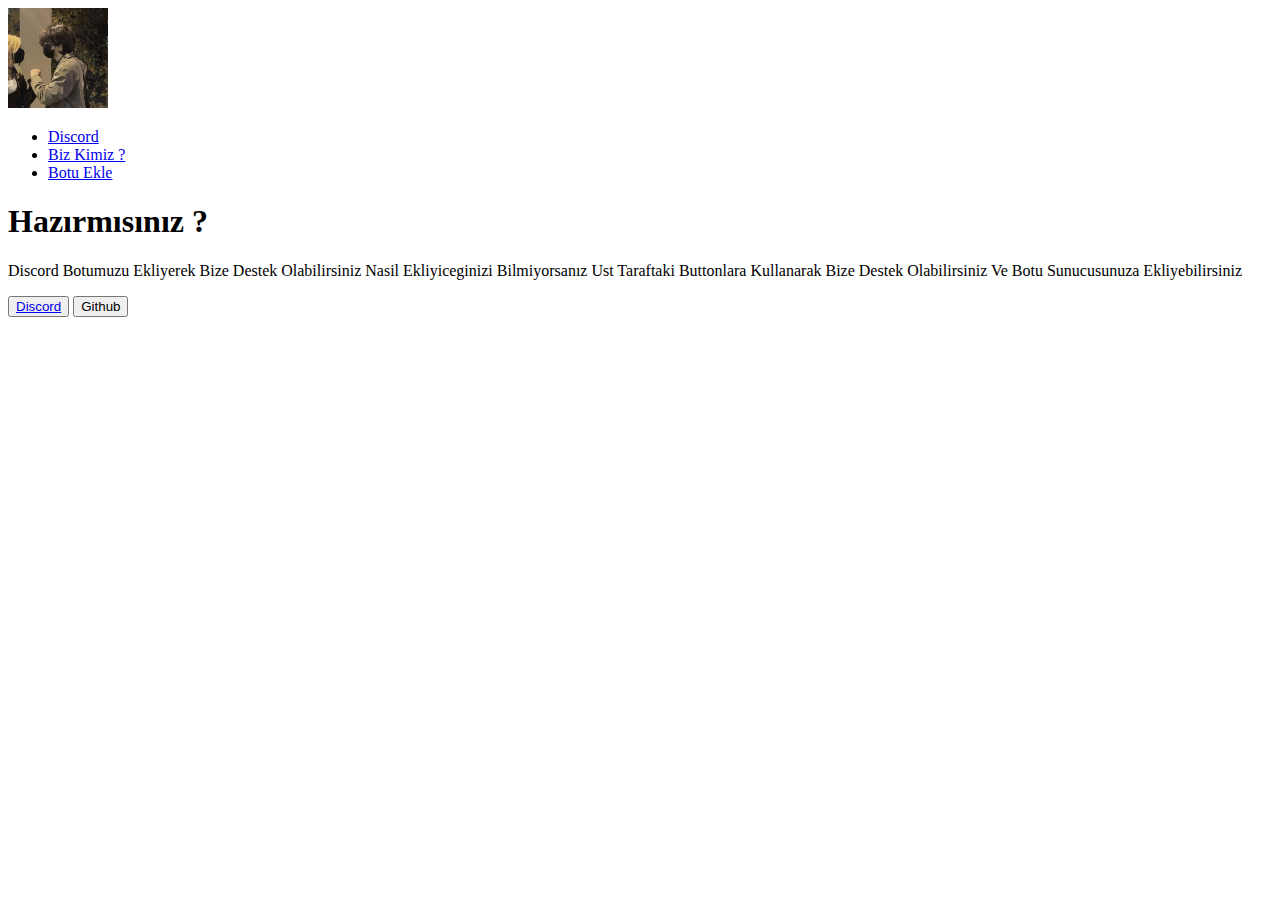
==== viantawebsite/index.html @ 2e4e5792 "Add files via upload" ====
<!DOCTYPE html>
<html lang="en">
  <head>
    <meta charset="UTF-8" />
    <meta http-equiv="X-UA-Compatible" content="IE=edge" />
    <meta name="viewport" content="width=device-width, initial-scale=1.0" />

    <link rel="stylesheet" href="/src/style.css" />
    <title>Vianta Web</title>
  </head>
  <body>
    <div class="banner">
      <div class="navbar">
        <img
          src="src/images/viantalogo.jpg"
          class="logo"
          alt="yazılım"
          width="100"
          height="100"
        />
        <ul>
          <li><a href="https://discord.gg/vianta">Discord</a></li>
          <li><a href="burayida sen yap kanka usendimaq">Biz Kimiz ?</a></li>
          <li><a href="burayabotunlinkini yaz kanka">Botu Ekle</a></li>
        </ul>
      </div>
    </div>
    <div class="content">
      <h1>Hazırmısınız ?</h1>
      <p>
        Discord Botumuzu Ekliyerek Bize Destek Olabilirsiniz Nasil
        Ekliyiceginizi Bilmiyorsanız Ust Taraftaki Buttonlara Kullanarak Bize
        Destek Olabilirsiniz Ve Botu Sunucusunuza Ekliyebilirsiniz
      </p>

      <button type="button">
        <a href="https://discord.gg/vianta" class="button"> Discord</a>
      </button>
      <button type="button">
        <a href="https://github.com/viantabu"></a> Github
      </button>
    </div>
  </body>
</html>
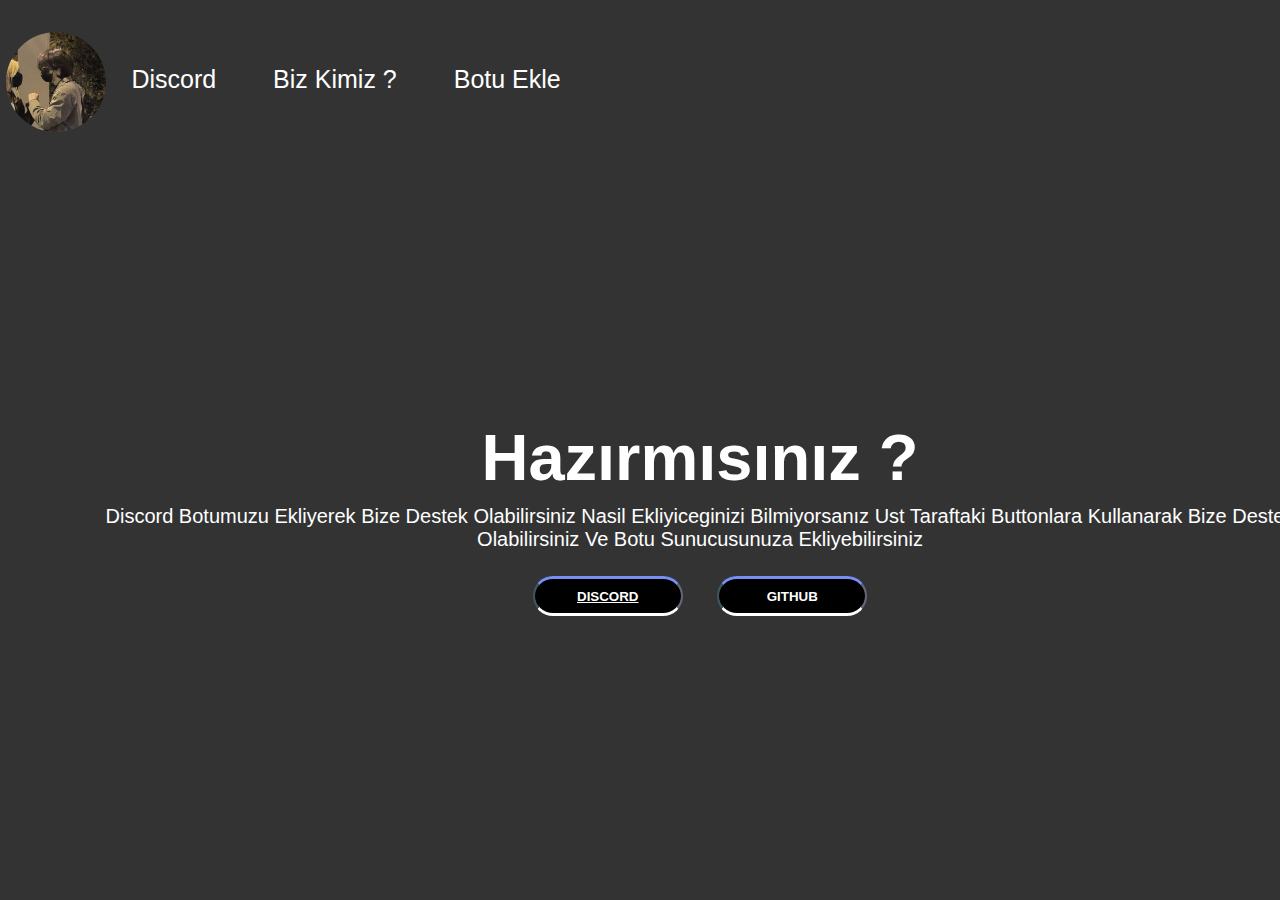
==== commit 64b123c3: "Update index.html" ====
--- a/viantawebsite/index.html
+++ b/viantawebsite/index.html
@@ -5,7 +5,7 @@
     <meta http-equiv="X-UA-Compatible" content="IE=edge" />
     <meta name="viewport" content="width=device-width, initial-scale=1.0" />
 
-    <link rel="stylesheet" href="/src/style.css" />
+    <link rel="stylesheet" href="src/style.css" />
     <title>Vianta Web</title>
   </head>
   <body>
--- a/viantawebsite/src/style.css
+++ b/viantawebsite/src/style.css
@@ -0,0 +1,119 @@
+* {
+  padding: 0;
+  margin: 0;
+  font-family: Arial, Helvetica, sans-serif;
+  color: white;
+  overflow: hidden;
+}
+
+.banner {
+  height: 100vh;
+  width: 100%;
+  background-image: linear-gradient(rgba(0, 0, 0, 0.8), rgba(0, 0, 0, 0.8)),
+    url(/src/images/yazılım.jpg);
+  background-position: center;
+  background-size: cover;
+  position: sticky;
+  overflow: hidden;
+}
+.navbar {
+  display: flex;
+  margin: auto;
+  width: 99%;
+  padding: 32px 0;
+  align-items: center;
+  font-size: 25px;
+  align-items: center;
+  position: sticky;
+  top: 0;
+  overflow: hidden;
+}
+
+.logo {
+  cursor: pointer;
+  border-radius: 50%;
+  margin: 10;
+  padding: 10;
+  align-items: center;
+}
+.navbar ul li {
+  list-style-type: none;
+  display: inline-block;
+  margin: 0 25px;
+}
+
+.navbar ul li a {
+  text-decoration: none;
+  color: #fff;
+}
+
+.content {
+  width: 100%;
+  position: absolute;
+  top: 40%;
+  margin: 30px;
+  padding: 30px;
+  display: inline-block;
+  justify-content: space-between;
+  text-align: center;
+}
+
+.content h1 {
+  font-size: 65px;
+}
+.content p {
+  font-size: 20px;
+  margin: 10px auto;
+}
+
+button {
+  color: white;
+  background-color: black;
+  width: 150px;
+  height: 40px;
+  border-radius: 35px;
+  border-bottom-color: #fff;
+  border-bottom-width: 3px;
+  border-bottom-style: solid;
+  border-top-color: #788ff5;
+  border-top-width: 3px;
+  border-top-style: solid;
+  border-right-color: rgb(103, 101, 124);
+  border-right-width: 2px;
+  border-right-style: solid;
+  border-left-color: #3d5763;
+  border-left-width: 2px;
+  border-left-style: solid;
+  text-align: center;
+  margin: 15px;
+  text-transform: uppercase;
+  cursor: pointer;
+  font-weight: 600;
+  text-decoration: none;
+}
+button:hover {
+  color: greenyellow;
+  background-color: black;
+  width: 150px;
+  height: 40px;
+  border-radius: 35px;
+  border-bottom-color: #fff;
+  border-bottom-width: 3px;
+  border-bottom-style: solid;
+  border-top-color: #788ff5;
+  border-top-width: 3px;
+  border-top-style: solid;
+  border-right-color: rgb(103, 101, 124);
+  border-right-width: 2px;
+  border-right-style: solid;
+  border-left-color: #3d5763;
+  border-left-width: 2px;
+  border-left-style: solid;
+  text-align: center;
+  margin: 15px;
+  text-transform: uppercase;
+  cursor: pointer;
+  font-weight: 600;
+  transition: 2sn;
+  text-decoration: none;
+}
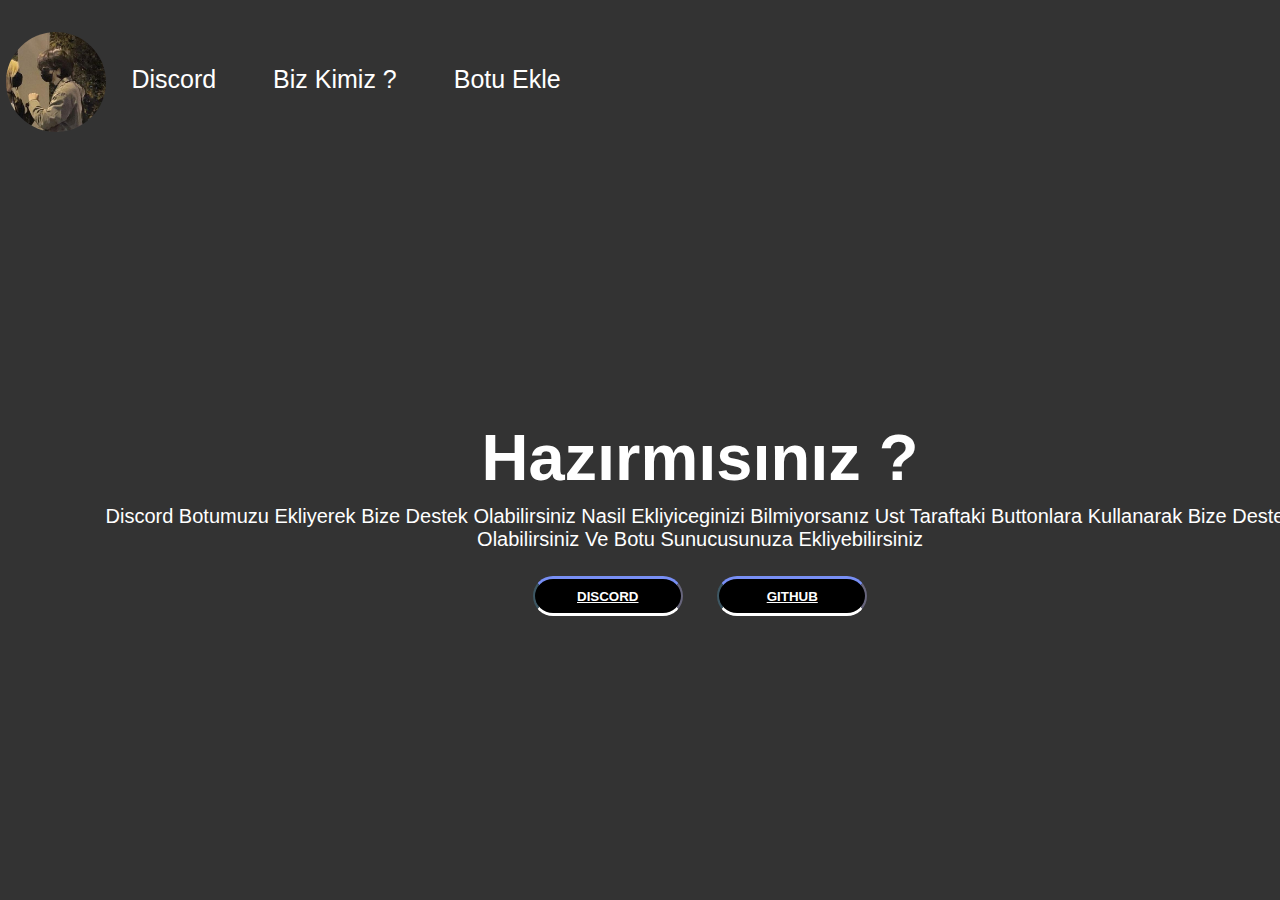
==== commit 19783b84: "Update index.html" ====
--- a/viantawebsite/index.html
+++ b/viantawebsite/index.html
@@ -37,7 +37,7 @@
         <a href="https://discord.gg/vianta" class="button"> Discord</a>
       </button>
       <button type="button">
-        <a href="https://github.com/viantabu"></a> Github
+        <a href="https://github.com/viantabu">Github</a> 
       </button>
     </div>
   </body>
